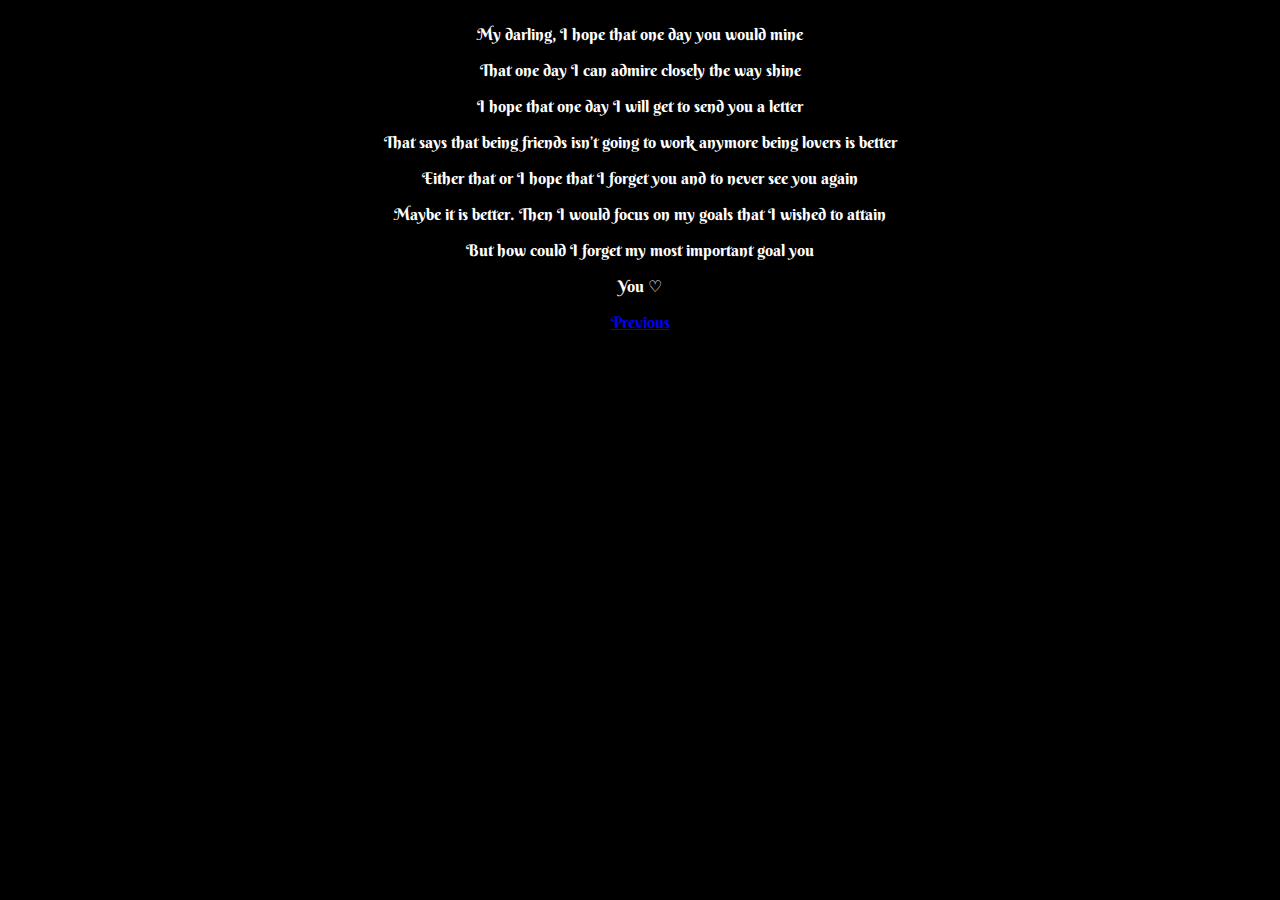
==== poem-10.html @ b210c65c "Add files via upload" ====
<!DOCTYPE html>
<html lang="en">
<head>
    <meta charset="UTF-8">
    <meta name="viewport" content="width=device-width, initial-scale=1.0">
    <link href="https://cdn.jsdelivr.net/npm/bootstrap@5.3.0/dist/css/bootstrap.min.css" rel="stylesheet" integrity="sha384-9ndCyUaIbzAi2FUVXJi0CjmCapSmO7SnpJef0486qhLnuZ2cdeRhO02iuK6FUUVM" crossorigin="anonymous">
<script src="https://cdn.jsdelivr.net/npm/bootstrap@5.3.0/dist/js/bootstrap.bundle.min.js" integrity="sha384-geWF76RCwLtnZ8qwWowPQNguL3RmwHVBC9FhGdlKrxdiJJigb/j/68SIy3Te4Bkz" crossorigin="anonymous"></script>
<link rel="preconnect" href="https://fonts.googleapis.com">
<link rel="preconnect" href="https://fonts.gstatic.com" crossorigin>
<link href="https://fonts.googleapis.com/css2?family=Berkshire+Swash&display=swap" rel="stylesheet">
<link rel="stylesheet" href="styles.css">
    <title>You're Stupid</title>
</head>
<body>
<p>My darling, I hope that one day you would mine</p>
<p>That one day I can admire closely the way shine</p> 
<p>I hope that one day I will get to send you a letter</p>
<p>That says that being friends isn’t going to work anymore being lovers is better</p> 
<p>Either that or I hope that I forget you and to never see you again</p>
<p>Maybe it is better. Then I would focus on my goals that I wished to attain</p>
<p>But how could I forget my most important goal you</p>
<p>You ♡</P>
    <a href="poem-9.html" class="btn btn-outline-dark">Previous</a>
</body>
</html>
---- styles.css ----
body{
    background-color: black;
    font-family: 'Berkshire Swash', cursive;
    text-align: center;
    align-content: center;
}
p{
 
    color: white;
}
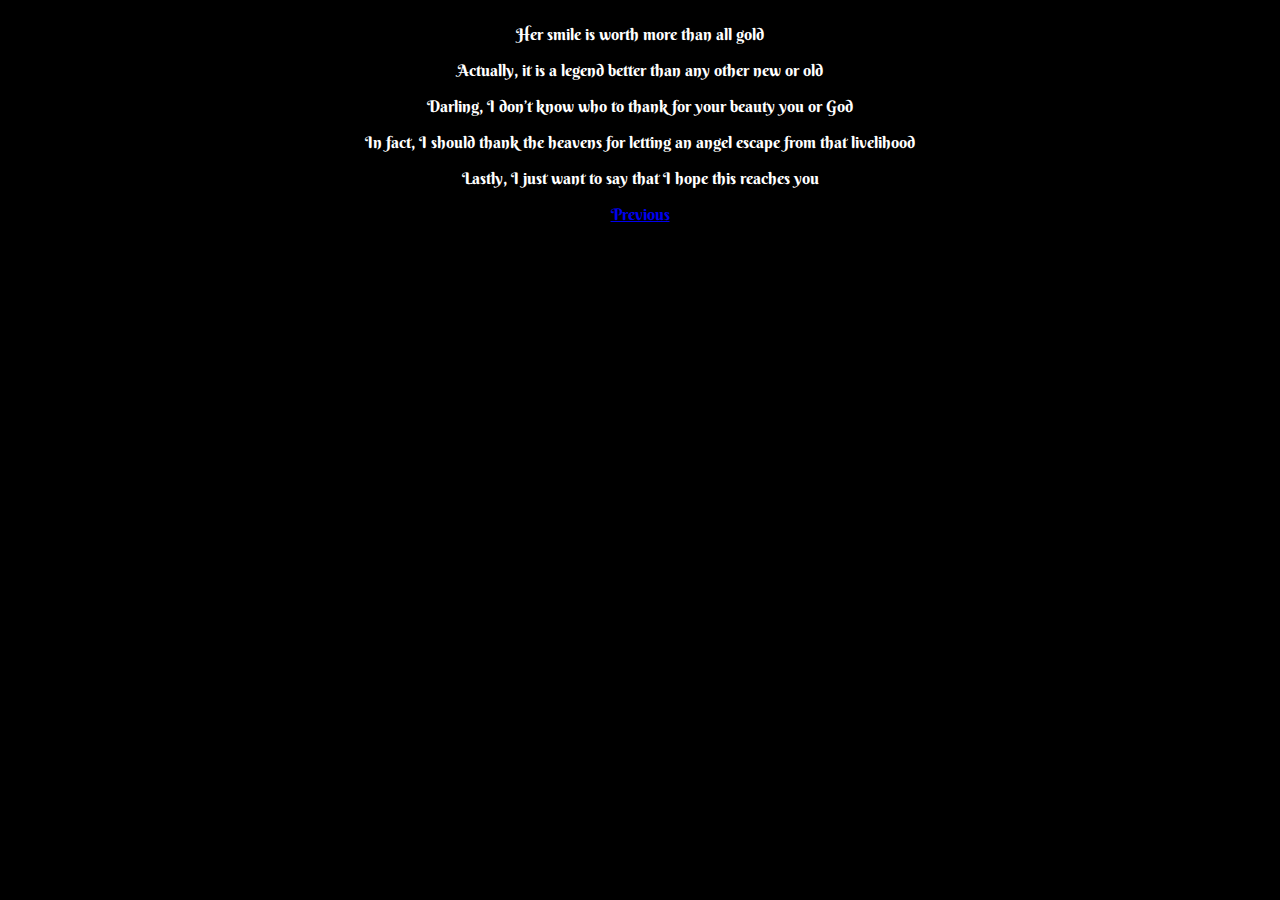
==== commit f7292c7e: "Add files via upload" ====
--- a/poem-10.html
+++ b/poem-10.html
@@ -9,17 +9,14 @@
 <link rel="preconnect" href="https://fonts.gstatic.com" crossorigin>
 <link href="https://fonts.googleapis.com/css2?family=Berkshire+Swash&display=swap" rel="stylesheet">
 <link rel="stylesheet" href="styles.css">
-    <title>You're Stupid</title>
+    <title>Now You know</title>
 </head>
 <body>
-<p>My darling, I hope that one day you would mine</p>
-<p>That one day I can admire closely the way shine</p> 
-<p>I hope that one day I will get to send you a letter</p>
-<p>That says that being friends isn’t going to work anymore being lovers is better</p> 
-<p>Either that or I hope that I forget you and to never see you again</p>
-<p>Maybe it is better. Then I would focus on my goals that I wished to attain</p>
-<p>But how could I forget my most important goal you</p>
-<p>You ♡</P>
+<p>Her smile is worth more than all gold</p>
+<p>Actually, it is a legend better than any other new or old </p> 
+<p>Darling, I don’t know who to thank for your beauty you or God</p>
+<p>In fact, I should thank the heavens for letting an angel escape from that livelihood  </p> 
+<p>Lastly, I just want to say that I hope this reaches you</p>
     <a href="poem-9.html" class="btn btn-outline-dark">Previous</a>
 </body>
 </html>